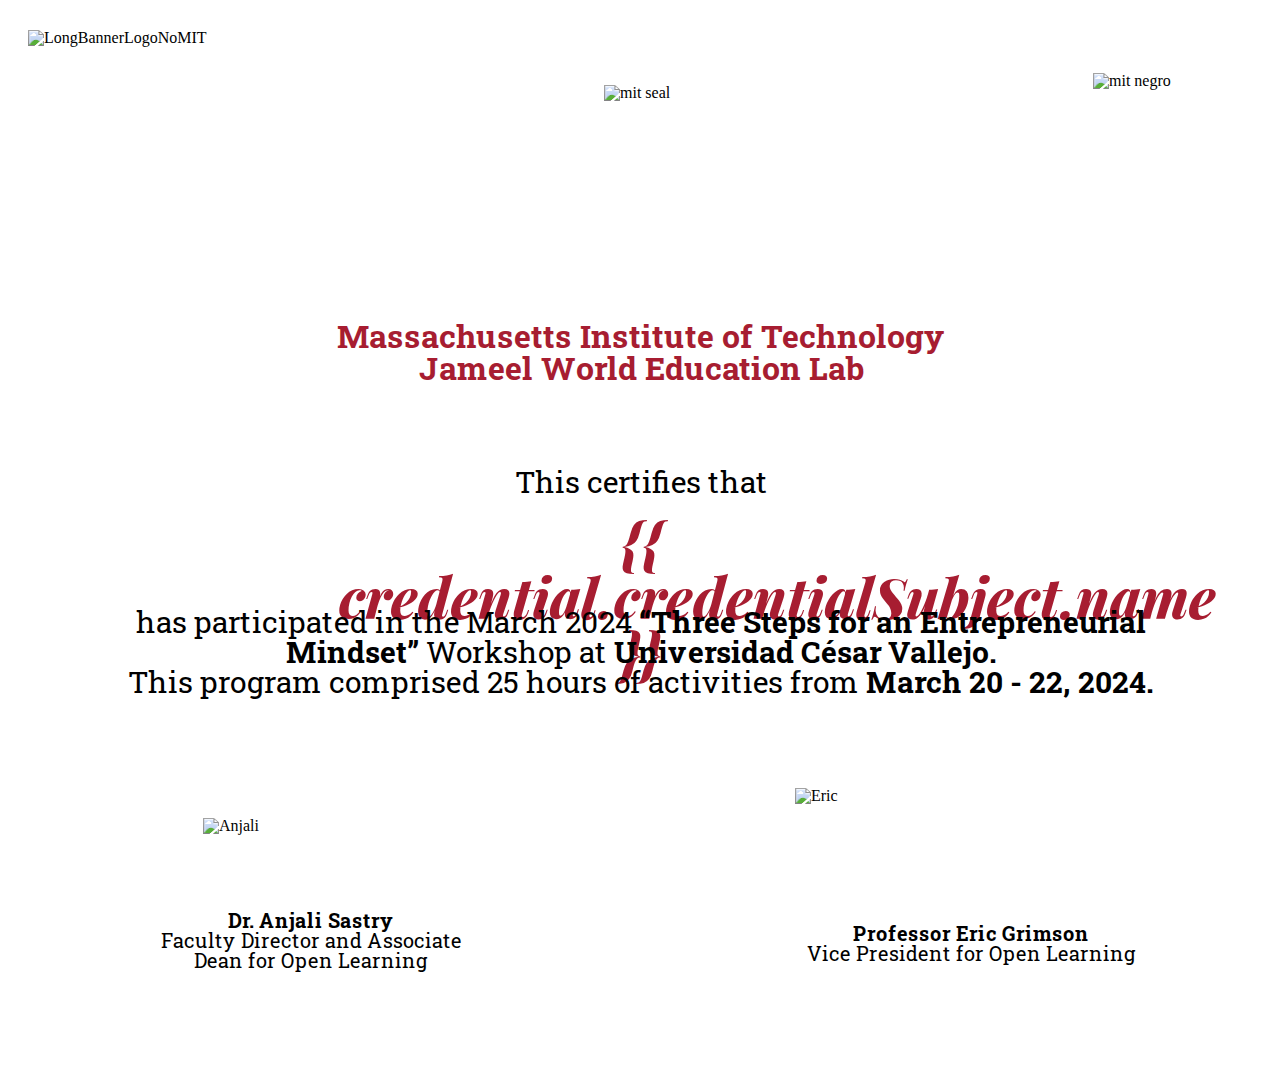
==== index.html @ 609c6607 "Update index.html" ====
<!DOCTYPE html>
<html>
  <head>
    <meta charset="utf-8" />
    <!--<meta name=description content="This site was generated with Anima. www.animaapp.com"/>-->
    <!-- <link rel="shortcut icon" type=image/png href="https://animaproject.s3.amazonaws.com/home/favicon.png" /> -->
    <meta name="viewport" content="width=1706, maximum-scale=1.0" />
    <link rel="shortcut icon" type="image/png" href="https://animaproject.s3.amazonaws.com/home/favicon.png" />
    <meta name="og:type" content="website" />
    <meta name="twitter:card" content="photo" />
    <style>
/* screen - web-1920-1 */
.web-1920-1 {
  align-items: center;
  background-color: #ffffff;
  display: flex;
  flex-direction: column;
  height: 1080px;
  padding: 30px 41px;
  width: 1706px;
}

.web-1920-1 .flex-row {
  align-items: flex-start;
  align-self: flex-start;
  display: flex;
  height: 264px;
  min-width: 1597px;
}

.web-1920-1 .long-banner-logo-no-mit {
  margin-left: 200px;
  height: 160px;
  object-fit: cover;
  width: 575px;
}

.web-1920-1 .mit-seal {
  align-self: flex-end;
  height: 209px;
  margin-left: 1px;
  object-fit: cover;
  width: 209px;
}

.web-1920-1 .mit-negro {
  height: 67px;
  margin-left: 280px;
  margin-top: 43px;
  object-fit: cover;
  width: 126px;
}

.web-1920-1 .massachusetts-instit {
  color: #a71d31;
  font-family: var(--font-family-roboto_slab);
  font-size: var(--font-size-l);
  font-weight: 700;
  height: 108px;
  letter-spacing: 0;
  line-height: 32px;
  margin-left: 2.0px;
  margin-top: 26px;
  text-align: center;
  width: 738px;
}

.web-1920-1 .this-certifies-that {
  height: 36px;
  letter-spacing: 0;
  line-height: 30px;
  margin-left: 2.0px;
  margin-top: 39px;
  overflow: hidden;
  text-align: center;
  white-space: nowrap;
  width: 302px;
}

.web-1920-1 .title {
  color: #a71d31;
  font-family: var(--font-family-playfair_display);
  font-size: var(--font-size-xl);
  font-style: italic;
  font-weight: 800;
  height: 82px;
  letter-spacing: 0;
  line-height: 55px;
  margin-left: 3.0px;
  margin-top: 11px;
  text-align: center;
  width: 605px;
}

.web-1920-1 .has-participated-in {
  color: var(--black);
  font-family: var(--font-family-roboto_slab);
  font-size: var(--font-size-m);
  font-weight: 700;
  height: 124px;
  letter-spacing: 0;
  line-height: 30px;
  margin-left: 2.0px;
  margin-top: 11px;
  overflow: hidden;
  text-align: center;
  width: 1052px;
}

.web-1920-1 .flex-row-1 {
  align-items: flex-end;
  display: flex;
  gap: 378px;
  margin-left: 68.0px;
  margin-top: 57px;
  min-width: 942px;
}

.web-1920-1 .anjali {
  height: 92px;
  object-fit: cover;
  width: 214px;
}

.web-1920-1 .eric {
  height: 122px;
  object-fit: cover;
  width: 350px;
}

.web-1920-1 .overlap-group {
  height: 88px;
  margin-left: 2.0px;
  position: relative;
  width: 1322px;
}

.web-1920-1 .dr-anjali-sastryfa {
  color: var(--black);
  font-family: var(--font-family-roboto_slab);
  font-size: var(--font-size-s);
  font-weight: 400;
  height: 88px;
  left: 0;
  letter-spacing: 0;
  line-height: 20px;
  position: absolute;
  text-align: center;
  top: 0;
  width: 662px;
}

.web-1920-1 .span0 {
  font-weight: 700;
}

.web-1920-1 .professor-eric-grims {
  color: var(--black);
  font-family: var(--font-family-roboto_slab);
  font-size: var(--font-size-s);
  font-weight: 400;
  height: 62px;
  left: 660px;
  letter-spacing: 0;
  line-height: 20px;
  position: absolute;
  text-align: center;
  top: 13px;
  width: 662px;
}
    :root { 
  --black: #000000;
 
  --font-size-l: 32px;
  --font-size-m: 30px;
  --font-size-s: 20px;
  --font-size-xl: 55px;
 
  --font-family-playfair_display: "Playfair Display", Helvetica;
  --font-family-roboto_slab: "Roboto Slab", Helvetica;
}
.robotoslab-normal-black-30px {
  color: var(--black);
  font-family: var(--font-family-roboto_slab);
  font-size: var(--font-size-m);
  font-style: normal;
  font-weight: 400;
}

.robotoslab-bold-black-30px {
  color: var(--black);
  font-family: var(--font-family-roboto_slab);
  font-size: var(--font-size-m);
  font-style: normal;
  font-weight: 700;
}
      
html,body,div,span,applet,object,iframe,h1,h2,h3,h4,h5,h6,p,blockquote,pre,a,abbr,acronym,address,big,cite,code,del,dfn,em,img,ins,kbd,q,s,samp,small,strike,strong,sub,sup,tt,var,b,u,i,center,dl,dt,dd,ol,ul,li,fieldset,form,label,legend,table,caption,tbody,tfoot,thead,tr,th,td,article,aside,canvas,details,embed,figure,figcaption,footer,header,hgroup,menu,nav,output,ruby,section,summary,time,mark,audio,video{margin:0;padding:0;border:0;font-size:100%;font:inherit;vertical-align:baseline}article,aside,details,figcaption,figure,footer,header,hgroup,menu,nav,section{display:block}body{line-height:1}ol,ul{list-style:none}blockquote,q{quotes:none}blockquote:before,blockquote:after,q:before,q:after{content:'';content:none}table{border-collapse:collapse;border-spacing:0}

.screen a {
  display: contents;
  text-decoration: none;
}

.container-center-horizontal {
  display: flex;
  flex-direction: row;
  justify-content: center;
  pointer-events: none;
  width: 100%;
}

.container-center-horizontal > * {
  flex-shrink: 0;
  pointer-events: auto;
}

* {
  box-sizing: border-box;
}

      /* cyrillic */
@font-face {
  font-family: 'Playfair Display';
  font-style: italic;
  font-weight: 800;
  src: url([data-uri]) format('woff');
  unicode-range: U+0301, U+0400-045F, U+0490-0491, U+04B0-04B1, U+2116;
}
/* vietnamese */
@font-face {
  font-family: 'Playfair Display';
  font-style: italic;
  font-weight: 800;
  src: url([data-uri]) format('woff');
  unicode-range: U+0102-0103, U+0110-0111, U+0128-0129, U+0168-0169, U+01A0-01A1, U+01AF-01B0, U+0300-0301, U+0303-0304, U+0308-0309, U+0323, U+0329, U+1EA0-1EF9, U+20AB;
}
/* latin-ext */
@font-face {
  font-family: 'Playfair Display';
  font-style: italic;
  font-weight: 800;
  src: url([data-uri]) format('woff');
  unicode-range: U+0100-02AF, U+0304, U+0308, U+0329, U+1E00-1E9F, U+1EF2-1EFF, U+2020, U+20A0-20AB, U+20AD-20C0, U+2113, U+2C60-2C7F, U+A720-A7FF;
}
/* latin */
@font-face {
  font-family: 'Playfair Display';
  font-style: italic;
  font-weight: 800;
  src: url([data-uri]) format('woff');
  unicode-range: U+0000-00FF, U+0131, U+0152-0153, U+02BB-02BC, U+02C6, U+02DA, U+02DC, U+0304, U+0308, U+0329, U+2000-206F, U+2074, U+20AC, U+2122, U+2191, U+2193, U+2212, U+2215, U+FEFF, U+FFFD;
}
/* cyrillic */
@font-face {
  font-family: 'Playfair Display';
  font-style: normal;
  font-weight: 800;
  src: url([data-uri]) format('woff');
  unicode-range: U+0301, U+0400-045F, U+0490-0491, U+04B0-04B1, U+2116;
}
/* vietnamese */
@font-face {
  font-family: 'Playfair Display';
  font-style: normal;
  font-weight: 800;
  src: url([data-uri]) format('woff');
  unicode-range: U+0102-0103, U+0110-0111, U+0128-0129, U+0168-0169, U+01A0-01A1, U+01AF-01B0, U+0300-0301, U+0303-0304, U+0308-0309, U+0323, U+0329, U+1EA0-1EF9, U+20AB;
}
/* latin-ext */
@font-face {
  font-family: 'Playfair Display';
  font-style: normal;
  font-weight: 800;
  src: url([data-uri]) format('woff');
  unicode-range: U+0100-02AF, U+0304, U+0308, U+0329, U+1E00-1E9F, U+1EF2-1EFF, U+2020, U+20A0-20AB, U+20AD-20C0, U+2113, U+2C60-2C7F, U+A720-A7FF;
}
/* latin */
@font-face {
  font-family: 'Playfair Display';
  font-style: normal;
  font-weight: 800;
  src: url([data-uri]) format('woff');
  unicode-range: U+0000-00FF, U+0131, U+0152-0153, U+02BB-02BC, U+02C6, U+02DA, U+02DC, U+0304, U+0308, U+0329, U+2000-206F, U+2074, U+20AC, U+2122, U+2191, U+2193, U+2212, U+2215, U+FEFF, U+FFFD;
}
/* cyrillic-ext */
@font-face {
  font-family: 'Roboto Slab';
  font-style: normal;
  font-weight: 400;
  src: url([data-uri]) format('woff2');
  unicode-range: U+0460-052F, U+1C80-1C88, U+20B4, U+2DE0-2DFF, U+A640-A69F, U+FE2E-FE2F;
}
/* cyrillic */
@font-face {
  font-family: 'Roboto Slab';
  font-style: normal;
  font-weight: 400;
  src: url([data-uri]) format('woff2');
  unicode-range: U+0301, U+0400-045F, U+0490-0491, U+04B0-04B1, U+2116;
}
/* greek-ext */
@font-face {
  font-family: 'Roboto Slab';
  font-style: normal;
  font-weight: 400;
  src: url([data-uri]) format('woff2');
  unicode-range: U+1F00-1FFF;
}
/* greek */
@font-face {
  font-family: 'Roboto Slab';
  font-style: normal;
  font-weight: 400;
  src: url([data-uri]) format('woff2');
  unicode-range: U+0370-0377, U+037A-037F, U+0384-038A, U+038C, U+038E-03A1, U+03A3-03FF;
}
/* vietnamese */
@font-face {
  font-family: 'Roboto Slab';
  font-style: normal;
  font-weight: 400;
  src: url([data-uri]) format('woff2');
  unicode-range: U+0102-0103, U+0110-0111, U+0128-0129, U+0168-0169, U+01A0-01A1, U+01AF-01B0, U+0300-0301, U+0303-0304, U+0308-0309, U+0323, U+0329, U+1EA0-1EF9, U+20AB;
}
/* latin-ext */
@font-face {
  font-family: 'Roboto Slab';
  font-style: normal;
  font-weight: 400;
  src: url([data-uri]) format('woff2');
  unicode-range: U+0100-02AF, U+0304, U+0308, U+0329, U+1E00-1E9F, U+1EF2-1EFF, U+2020, U+20A0-20AB, U+20AD-20C0, U+2113, U+2C60-2C7F, U+A720-A7FF;
}
/* latin */
@font-face {
  font-family: 'Roboto Slab';
  font-style: normal;
  font-weight: 400;
  src: url([data-uri]) format('woff2');
  unicode-range: U+0000-00FF, U+0131, U+0152-0153, U+02BB-02BC, U+02C6, U+02DA, U+02DC, U+0304, U+0308, U+0329, U+2000-206F, U+2074, U+20AC, U+2122, U+2191, U+2193, U+2212, U+2215, U+FEFF, U+FFFD;
}
/* cyrillic-ext */
@font-face {
  font-family: 'Roboto Slab';
  font-style: normal;
  font-weight: 700;
  src: url([data-uri]) format('woff2');
  unicode-range: U+0460-052F, U+1C80-1C88, U+20B4, U+2DE0-2DFF, U+A640-A69F, U+FE2E-FE2F;
}
/* cyrillic */
@font-face {
  font-family: 'Roboto Slab';
  font-style: normal;
  font-weight: 700;
  src: url([data-uri]) format('woff2');
  unicode-range: U+0301, U+0400-045F, U+0490-0491, U+04B0-04B1, U+2116;
}
/* greek-ext */
@font-face {
  font-family: 'Roboto Slab';
  font-style: normal;
  font-weight: 700;
  src: url([data-uri]) format('woff2');
  unicode-range: U+1F00-1FFF;
}
/* greek */
@font-face {
  font-family: 'Roboto Slab';
  font-style: normal;
  font-weight: 700;
  src: url([data-uri]) format('woff2');
  unicode-range: U+0370-0377, U+037A-037F, U+0384-038A, U+038C, U+038E-03A1, U+03A3-03FF;
}
/* vietnamese */
@font-face {
  font-family: 'Roboto Slab';
  font-style: normal;
  font-weight: 700;
  src: url([data-uri]) format('woff2');
  unicode-range: U+0102-0103, U+0110-0111, U+0128-0129, U+0168-0169, U+01A0-01A1, U+01AF-01B0, U+0300-0301, U+0303-0304, U+0308-0309, U+0323, U+0329, U+1EA0-1EF9, U+20AB;
}
/* latin-ext */
@font-face {
  font-family: 'Roboto Slab';
  font-style: normal;
  font-weight: 700;
  src: url([data-uri]) format('woff2');
  unicode-range: U+0100-02AF, U+0304, U+0308, U+0329, U+1E00-1E9F, U+1EF2-1EFF, U+2020, U+20A0-20AB, U+20AD-20C0, U+2113, U+2C60-2C7F, U+A720-A7FF;
}
/* latin */
@font-face {
  font-family: 'Roboto Slab';
  font-style: normal;
  font-weight: 700;
  src: url([data-uri]) format('woff2');
  unicode-range: U+0000-00FF, U+0131, U+0152-0153, U+02BB-02BC, U+02C6, U+02DA, U+02DC, U+0304, U+0308, U+0329, U+2000-206F, U+2074, U+20AC, U+2122, U+2191, U+2193, U+2212, U+2215, U+FEFF, U+FFFD;
}


    </style>

  </head>
  <body style="margin: 0; background: #ffffff">
    <input type="hidden" id="anPageName" name="page" value="web-1920-1" />
    <div class="container-center-horizontal">
      <div class="web-1920-1 screen">
        <div class="flex-row">
          <img class="long-banner-logo-no-mit" src="https://raw.githubusercontent.com/camilamassa/UCVtest/main/longbannerlogonomit%401x.png" alt="LongBannerLogoNoMIT" />
          <img class="mit-seal" src="https://raw.githubusercontent.com/camilamassa/UCVtest/main/mit-seal%401x.png" alt="mit seal" />
          <img class="mit-negro" src="https://raw.githubusercontent.com/camilamassa/UCVtest/main/mit-negro%401x.png" alt="mit negro" />
        </div>
        <p class="massachusetts-instit">Massachusetts Institute of Technology<br />Jameel World Education Lab</p>
        <div class="this-certifies-that robotoslab-normal-black-30px">This certifies that</div>
        <h1 class="title">{{ credential.credentialSubject.name }}</h1>
        <p class="has-participated-in">
          <span class="robotoslab-normal-black-30px">has participated in the March 2024 </span
          ><span class="robotoslab-bold-black-30px">“Three Steps for an Entrepreneurial Mindset” </span
          ><span class="robotoslab-normal-black-30px">Workshop at </span
          ><span class="robotoslab-bold-black-30px">Universidad César Vallejo. </span
          ><span class="robotoslab-normal-black-30px"> <br />This program comprised 25 hours of activities from </span
          ><span class="robotoslab-bold-black-30px">March 20 - 22, 2024.</span>
        </p>
        <div class="flex-row-1">
          <img class="anjali" src="https://raw.githubusercontent.com/camilamassa/UCVtest/main/anjali%401x.png" alt="Anjali" />
          <img class="eric" src="https://raw.githubusercontent.com/camilamassa/UCVtest/main/eric%401x.png" alt="Eric" />
        </div>
        <div class="overlap-group">
          <p class="dr-anjali-sastryfa">
            <span class="span0">Dr. Anjali Sastry<br /></span
            ><span>Faculty Director and Associate <br />Dean for Open Learning</span>
          </p>
          <p class="professor-eric-grims">
            <span class="span0">Professor Eric Grimson<br /></span><span>Vice President for Open Learning</span>
          </p>
        </div>
      </div>
    </div>
  </body>
</html>
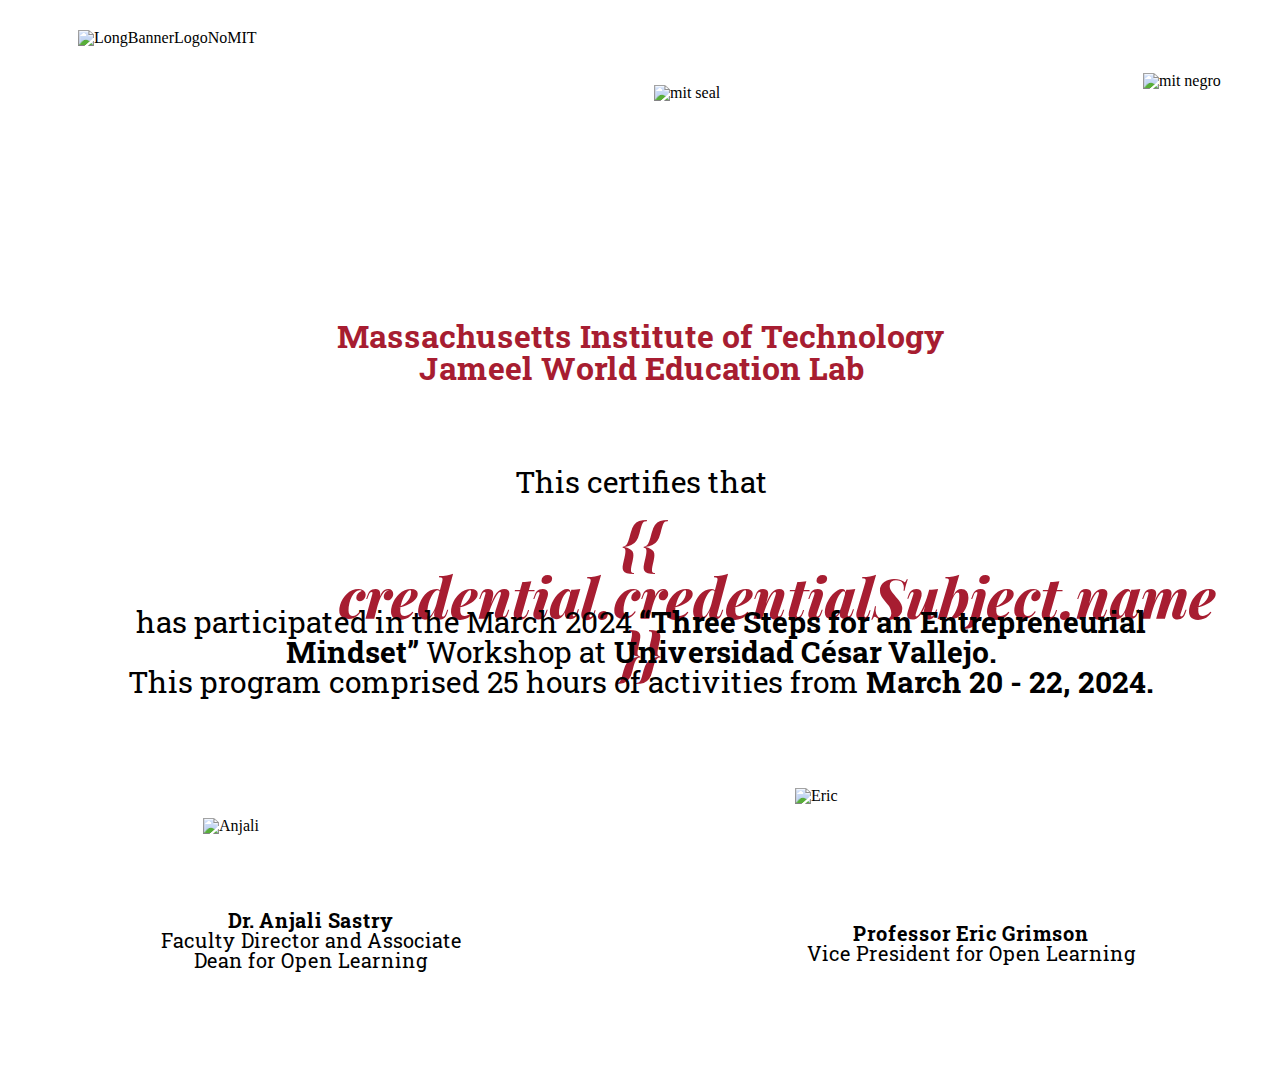
==== commit 73efbfee: "Update index.html" ====
--- a/index.html
+++ b/index.html
@@ -29,7 +29,7 @@
 }
 
 .web-1920-1 .long-banner-logo-no-mit {
-  margin-left: 200px;
+  margin-left: 250px;
   height: 160px;
   object-fit: cover;
   width: 575px;
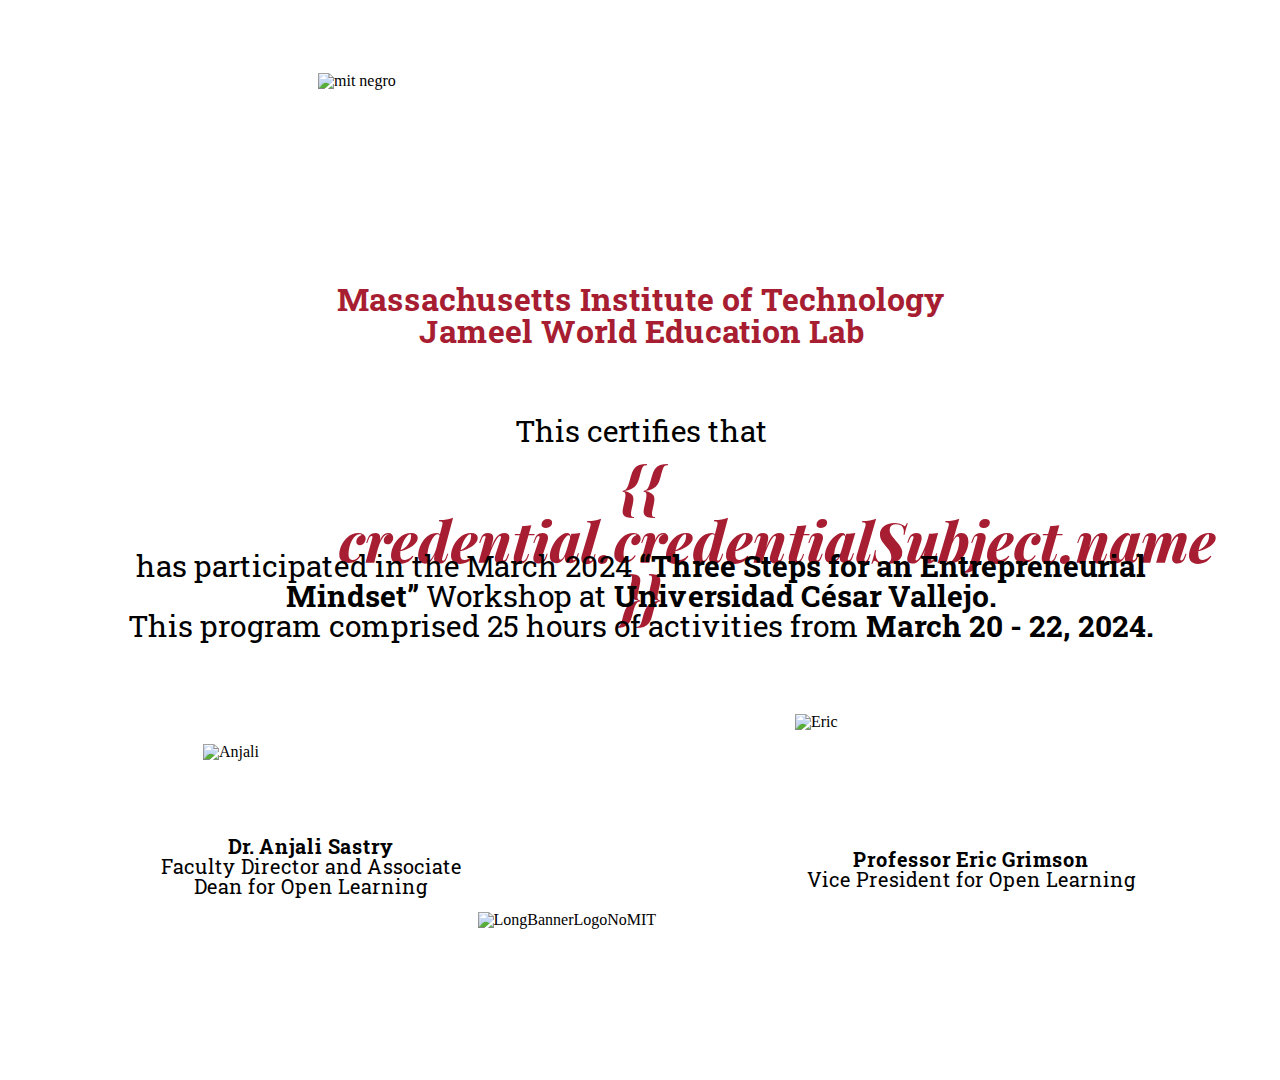
==== commit b52213fc: "Update index.html" ====
--- a/index.html
+++ b/index.html
@@ -223,7 +223,7 @@
 @font-face {
   font-family: 'Playfair Display';
   font-style: italic;
-  font-weight: 800;
+  font-weight: 600;
   src: url([data-uri]) format('woff');
   unicode-range: U+0301, U+0400-045F, U+0490-0491, U+04B0-04B1, U+2116;
 }
@@ -231,7 +231,7 @@
 @font-face {
   font-family: 'Playfair Display';
   font-style: italic;
-  font-weight: 800;
+  font-weight: 600;
   src: url([data-uri]) format('woff');
   unicode-range: U+0102-0103, U+0110-0111, U+0128-0129, U+0168-0169, U+01A0-01A1, U+01AF-01B0, U+0300-0301, U+0303-0304, U+0308-0309, U+0323, U+0329, U+1EA0-1EF9, U+20AB;
 }
@@ -239,7 +239,7 @@
 @font-face {
   font-family: 'Playfair Display';
   font-style: italic;
-  font-weight: 800;
+  font-weight: 600;
   src: url([data-uri]) format('woff');
   unicode-range: U+0100-02AF, U+0304, U+0308, U+0329, U+1E00-1E9F, U+1EF2-1EFF, U+2020, U+20A0-20AB, U+20AD-20C0, U+2113, U+2C60-2C7F, U+A720-A7FF;
 }
@@ -247,7 +247,7 @@
 @font-face {
   font-family: 'Playfair Display';
   font-style: italic;
-  font-weight: 800;
+  font-weight: 600;
   src: url([data-uri]) format('woff');
   unicode-range: U+0000-00FF, U+0131, U+0152-0153, U+02BB-02BC, U+02C6, U+02DA, U+02DC, U+0304, U+0308, U+0329, U+2000-206F, U+2074, U+20AC, U+2122, U+2191, U+2193, U+2212, U+2215, U+FEFF, U+FFFD;
 }
@@ -255,7 +255,7 @@
 @font-face {
   font-family: 'Playfair Display';
   font-style: normal;
-  font-weight: 800;
+  font-weight: 600;
   src: url([data-uri]) format('woff');
   unicode-range: U+0301, U+0400-045F, U+0490-0491, U+04B0-04B1, U+2116;
 }
@@ -263,7 +263,7 @@
 @font-face {
   font-family: 'Playfair Display';
   font-style: normal;
-  font-weight: 800;
+  font-weight: 600;
   src: url([data-uri]) format('woff');
   unicode-range: U+0102-0103, U+0110-0111, U+0128-0129, U+0168-0169, U+01A0-01A1, U+01AF-01B0, U+0300-0301, U+0303-0304, U+0308-0309, U+0323, U+0329, U+1EA0-1EF9, U+20AB;
 }
@@ -271,7 +271,7 @@
 @font-face {
   font-family: 'Playfair Display';
   font-style: normal;
-  font-weight: 800;
+  font-weight: 600;
   src: url([data-uri]) format('woff');
   unicode-range: U+0100-02AF, U+0304, U+0308, U+0329, U+1E00-1E9F, U+1EF2-1EFF, U+2020, U+20A0-20AB, U+20AD-20C0, U+2113, U+2C60-2C7F, U+A720-A7FF;
 }
@@ -279,7 +279,7 @@
 @font-face {
   font-family: 'Playfair Display';
   font-style: normal;
-  font-weight: 800;
+  font-weight: 600;
   src: url([data-uri]) format('woff');
   unicode-range: U+0000-00FF, U+0131, U+0152-0153, U+02BB-02BC, U+02C6, U+02DA, U+02DC, U+0304, U+0308, U+0329, U+2000-206F, U+2074, U+20AC, U+2122, U+2191, U+2193, U+2212, U+2215, U+FEFF, U+FFFD;
 }
@@ -405,7 +405,6 @@
     <div class="container-center-horizontal">
       <div class="web-1920-1 screen">
         <div class="flex-row">
-          <img class="long-banner-logo-no-mit" src="https://raw.githubusercontent.com/camilamassa/UCVtest/main/longbannerlogonomit%401x.png" alt="LongBannerLogoNoMIT" />
           <img class="mit-seal" src="https://raw.githubusercontent.com/camilamassa/UCVtest/main/mit-seal%401x.png" alt="mit seal" />
           <img class="mit-negro" src="https://raw.githubusercontent.com/camilamassa/UCVtest/main/mit-negro%401x.png" alt="mit negro" />
         </div>
@@ -433,6 +432,7 @@
             <span class="span0">Professor Eric Grimson<br /></span><span>Vice President for Open Learning</span>
           </p>
         </div>
+     <img class="long-banner-logo-no-mit" src="https://raw.githubusercontent.com/camilamassa/UCVtest/main/longbannerlogonomit%401x.png" alt="LongBannerLogoNoMIT" />
       </div>
     </div>
   </body>
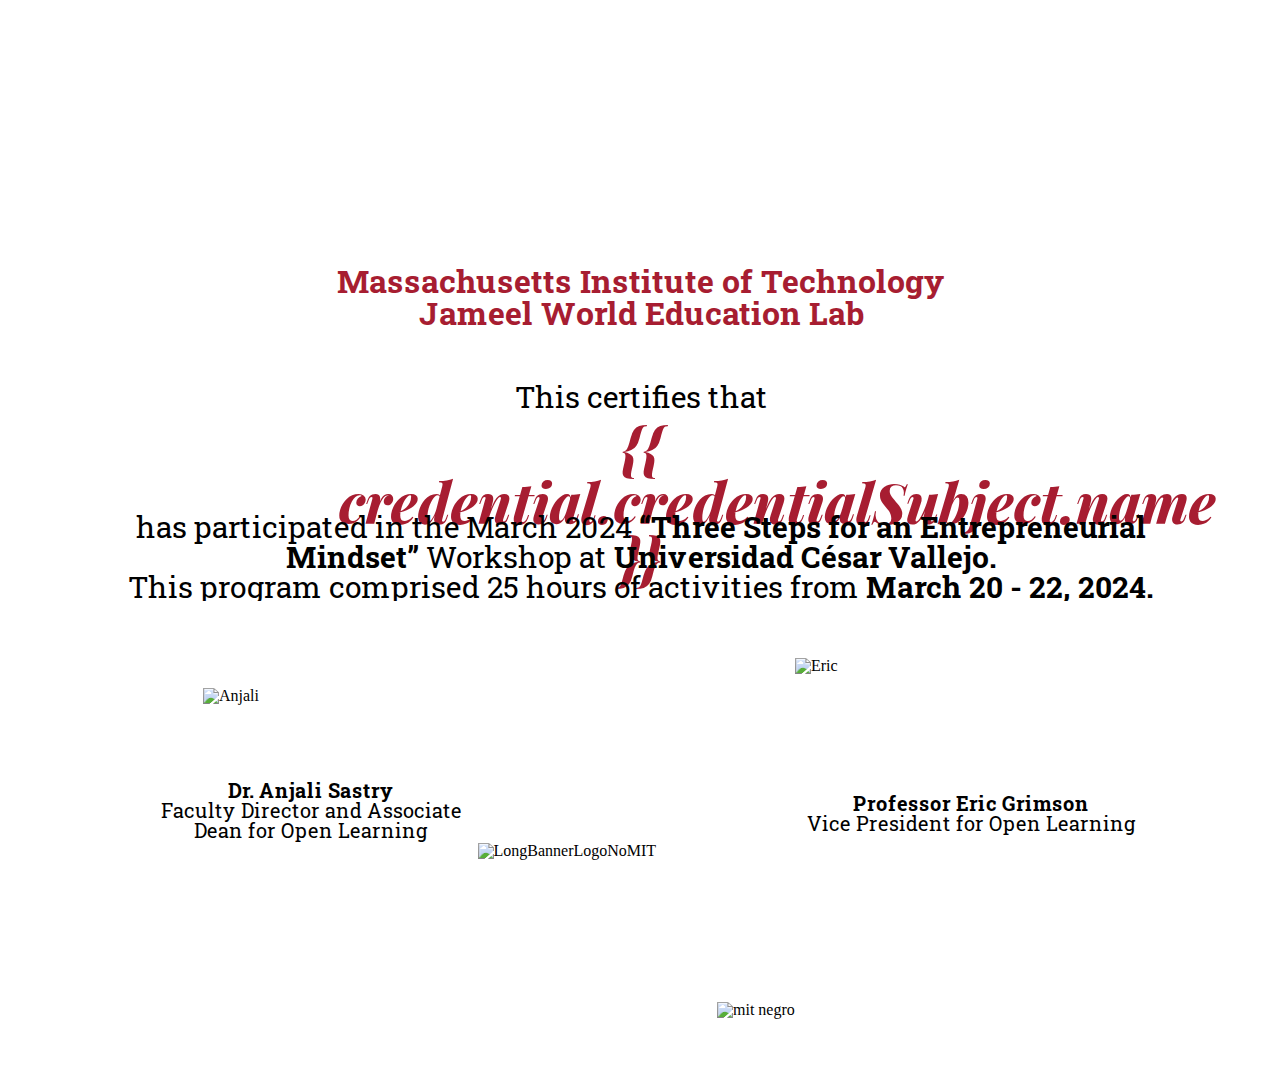
==== commit 48631678: "Update index.html" ====
--- a/index.html
+++ b/index.html
@@ -405,9 +405,7 @@
     <div class="container-center-horizontal">
       <div class="web-1920-1 screen">
         <div class="flex-row">
-          <img class="mit-seal" src="https://raw.githubusercontent.com/camilamassa/UCVtest/main/mit-seal%401x.png" alt="mit seal" />
-          <img class="mit-negro" src="https://raw.githubusercontent.com/camilamassa/UCVtest/main/mit-negro%401x.png" alt="mit negro" />
-        </div>
+          <img class="mit-seal" src="https://raw.githubusercontent.com/camilamassa/UCVtest/main/mit-seal%401x.png" alt="mit seal" />        </div>
         <p class="massachusetts-instit">Massachusetts Institute of Technology<br />Jameel World Education Lab</p>
         <div class="this-certifies-that robotoslab-normal-black-30px">This certifies that</div>
         <h1 class="title">{{ credential.credentialSubject.name }}</h1>
@@ -433,6 +431,7 @@
           </p>
         </div>
      <img class="long-banner-logo-no-mit" src="https://raw.githubusercontent.com/camilamassa/UCVtest/main/longbannerlogonomit%401x.png" alt="LongBannerLogoNoMIT" />
+<img class="mit-negro" src="https://raw.githubusercontent.com/camilamassa/UCVtest/main/mit-negro%401x.png" alt="mit negro" />
       </div>
     </div>
   </body>
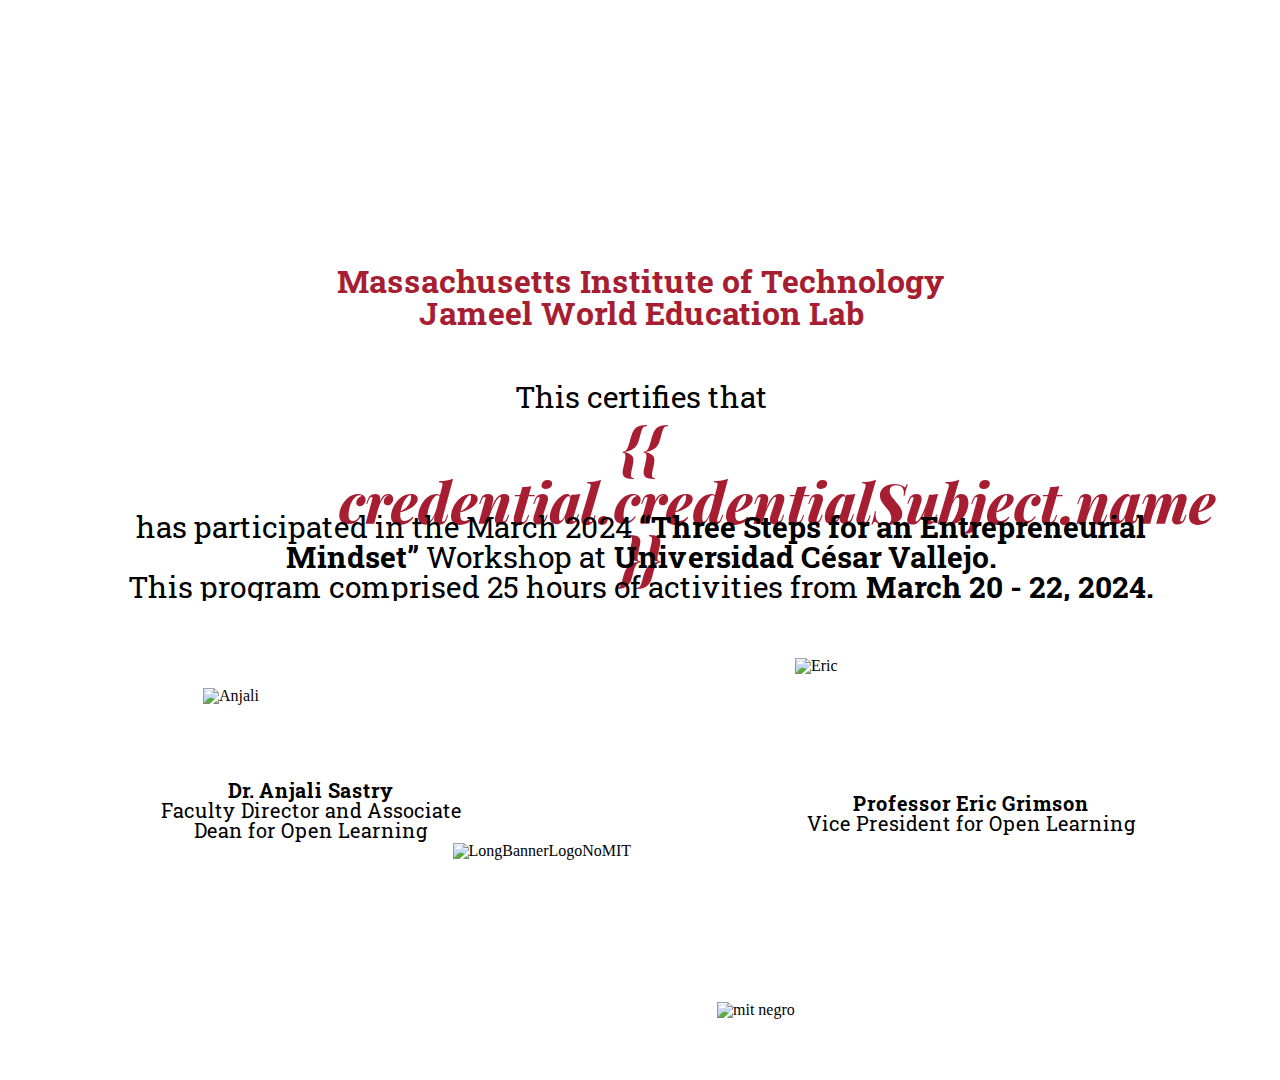
==== commit bc2ab84d: "Update index.html" ====
--- a/index.html
+++ b/index.html
@@ -29,7 +29,7 @@
 }
 
 .web-1920-1 .long-banner-logo-no-mit {
-  margin-left: 250px;
+  margin-left: 200px;
   height: 160px;
   object-fit: cover;
   width: 575px;
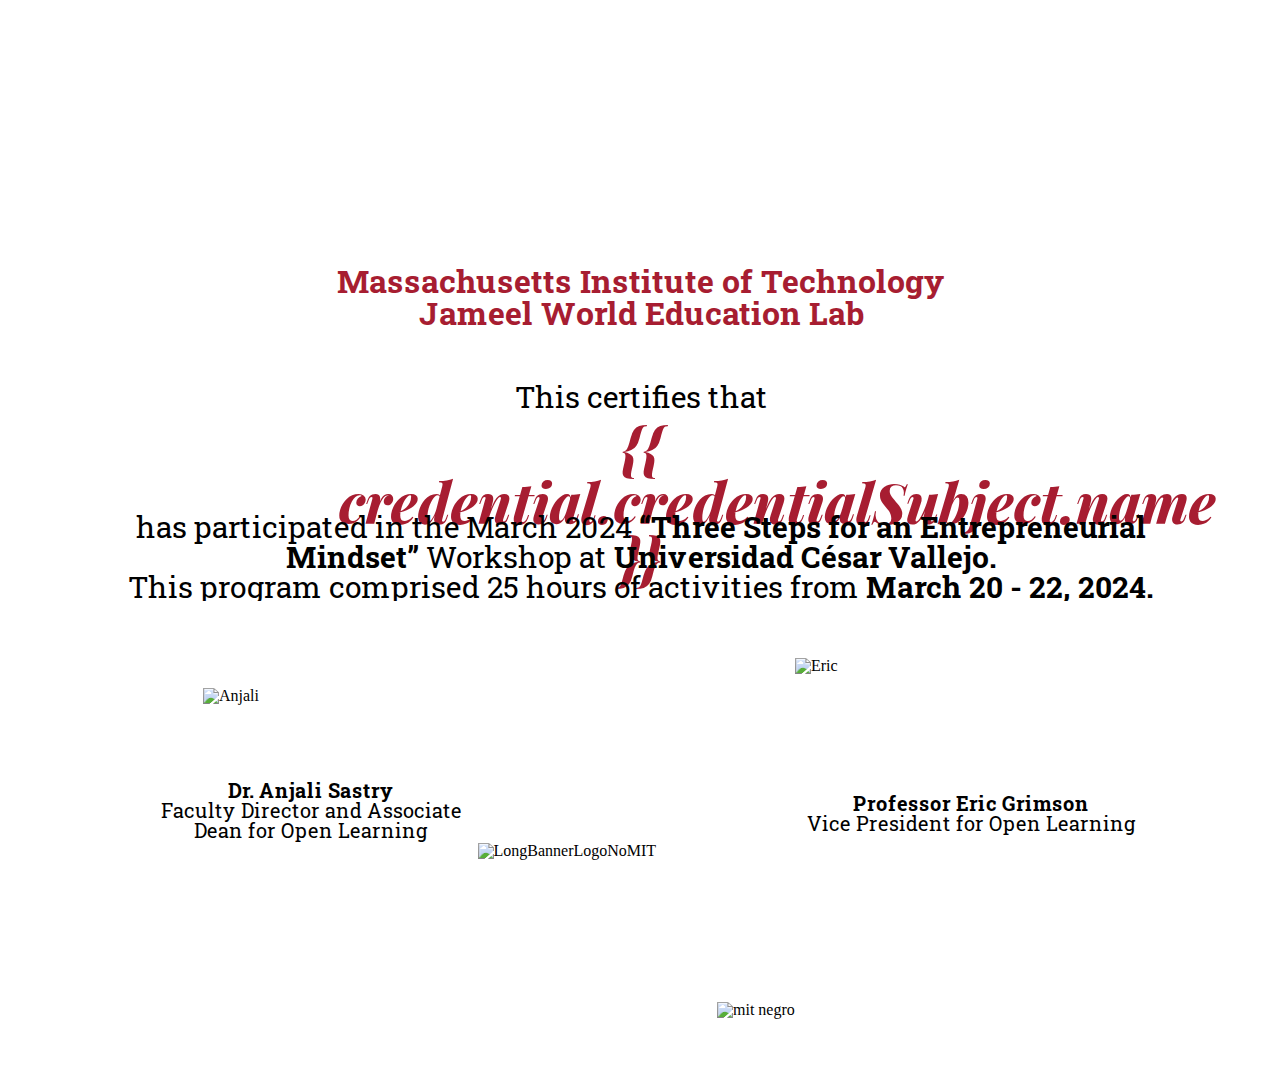
==== commit 399a3318: "Update index.html" ====
--- a/index.html
+++ b/index.html
@@ -29,7 +29,7 @@
 }
 
 .web-1920-1 .long-banner-logo-no-mit {
-  margin-left: 200px;
+  margin-left: 250px;
   height: 160px;
   object-fit: cover;
   width: 575px;
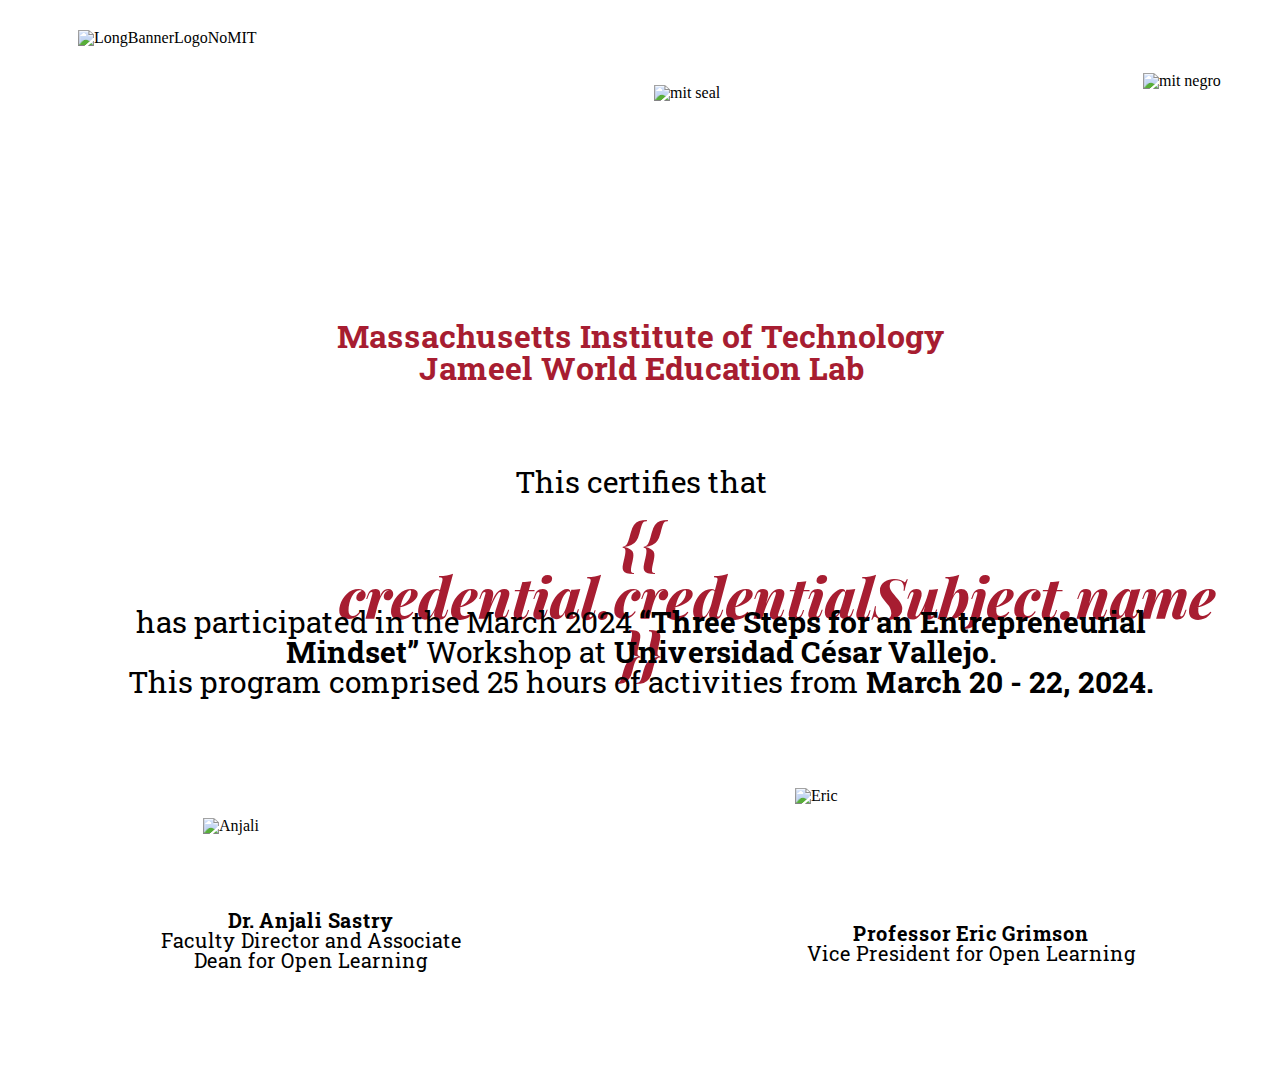
==== commit 21a22807: "Update index.html" ====
--- a/index.html
+++ b/index.html
@@ -405,7 +405,10 @@
     <div class="container-center-horizontal">
       <div class="web-1920-1 screen">
         <div class="flex-row">
-          <img class="mit-seal" src="https://raw.githubusercontent.com/camilamassa/UCVtest/main/mit-seal%401x.png" alt="mit seal" />        </div>
+          <img class="long-banner-logo-no-mit" src="https://raw.githubusercontent.com/camilamassa/UCVtest/main/longbannerlogonomit%401x.png" alt="LongBannerLogoNoMIT" />
+          <img class="mit-seal" src="https://raw.githubusercontent.com/camilamassa/UCVtest/main/mit-seal%401x.png" alt="mit seal" />
+          <img class="mit-negro" src="https://raw.githubusercontent.com/camilamassa/UCVtest/main/mit-negro%401x.png" alt="mit negro" />
+        </div>
         <p class="massachusetts-instit">Massachusetts Institute of Technology<br />Jameel World Education Lab</p>
         <div class="this-certifies-that robotoslab-normal-black-30px">This certifies that</div>
         <h1 class="title">{{ credential.credentialSubject.name }}</h1>
@@ -430,8 +433,6 @@
             <span class="span0">Professor Eric Grimson<br /></span><span>Vice President for Open Learning</span>
           </p>
         </div>
-     <img class="long-banner-logo-no-mit" src="https://raw.githubusercontent.com/camilamassa/UCVtest/main/longbannerlogonomit%401x.png" alt="LongBannerLogoNoMIT" />
-<img class="mit-negro" src="https://raw.githubusercontent.com/camilamassa/UCVtest/main/mit-negro%401x.png" alt="mit negro" />
       </div>
     </div>
   </body>
